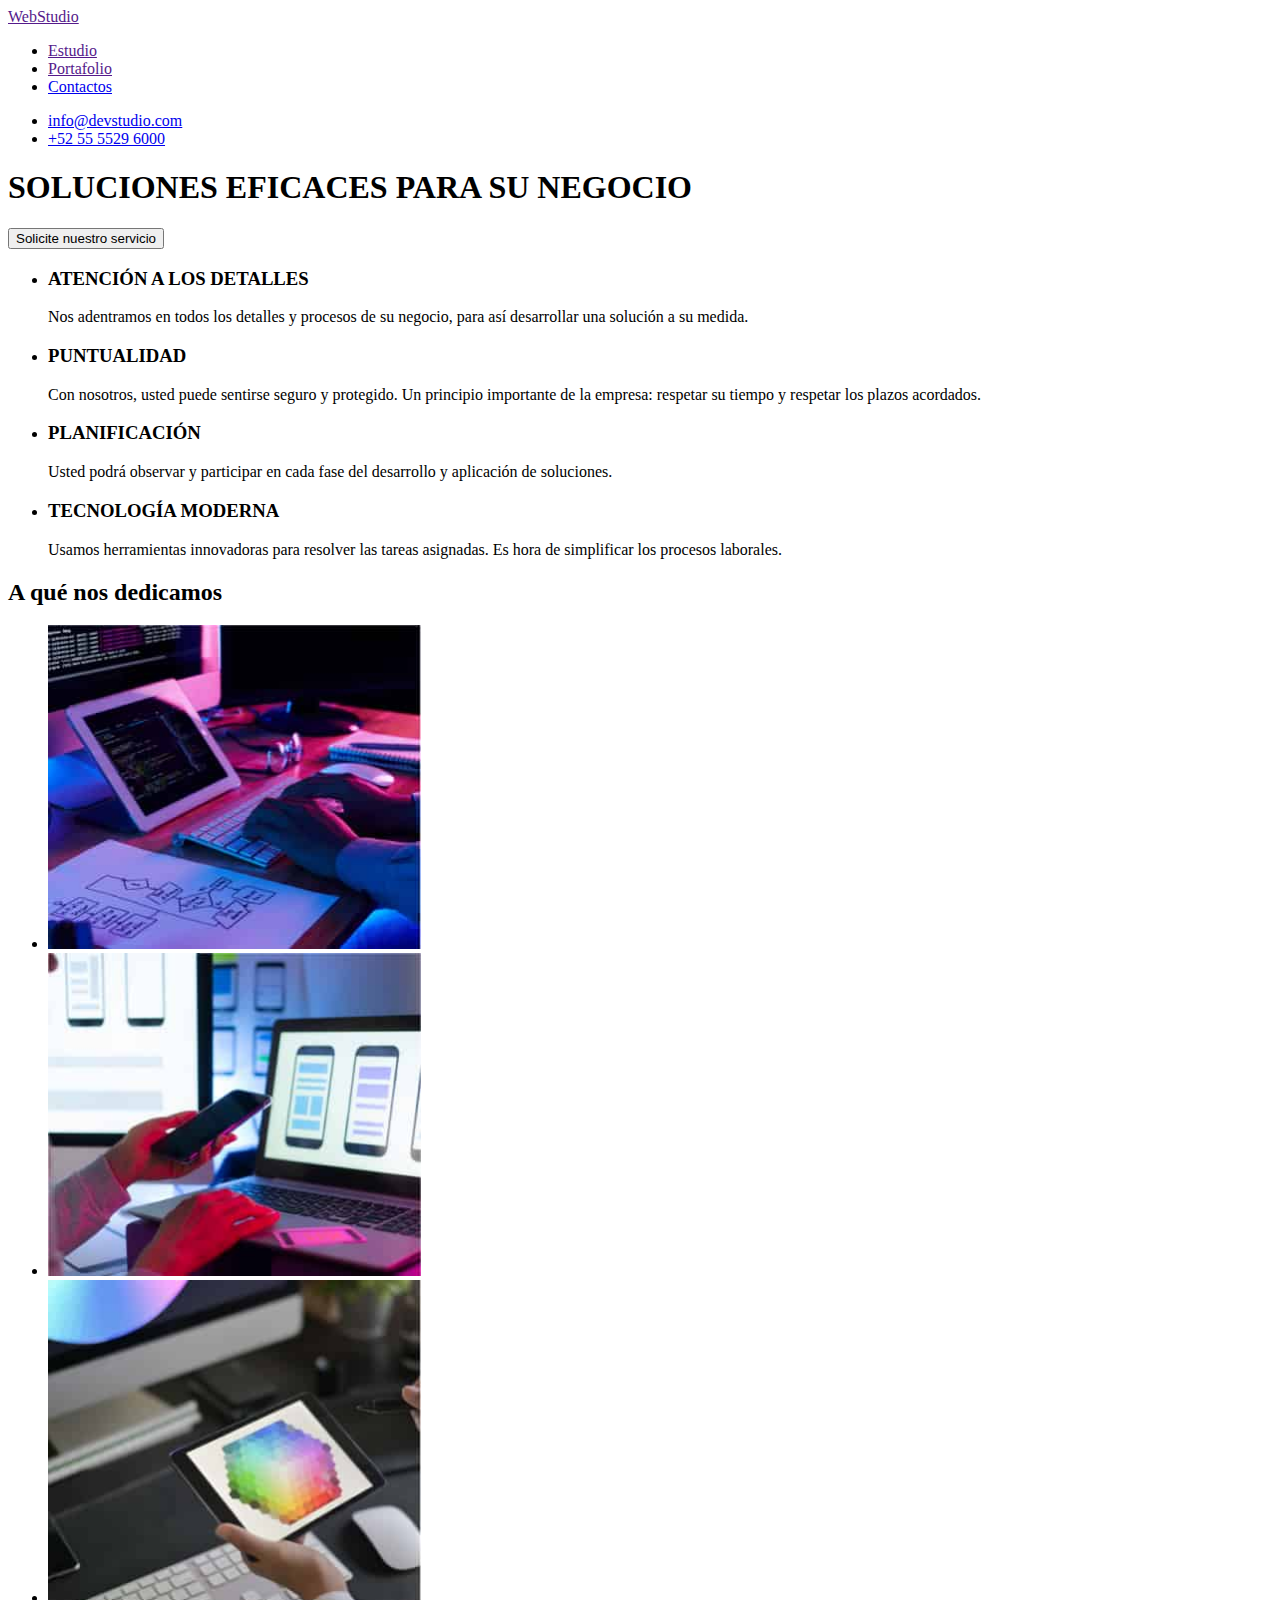
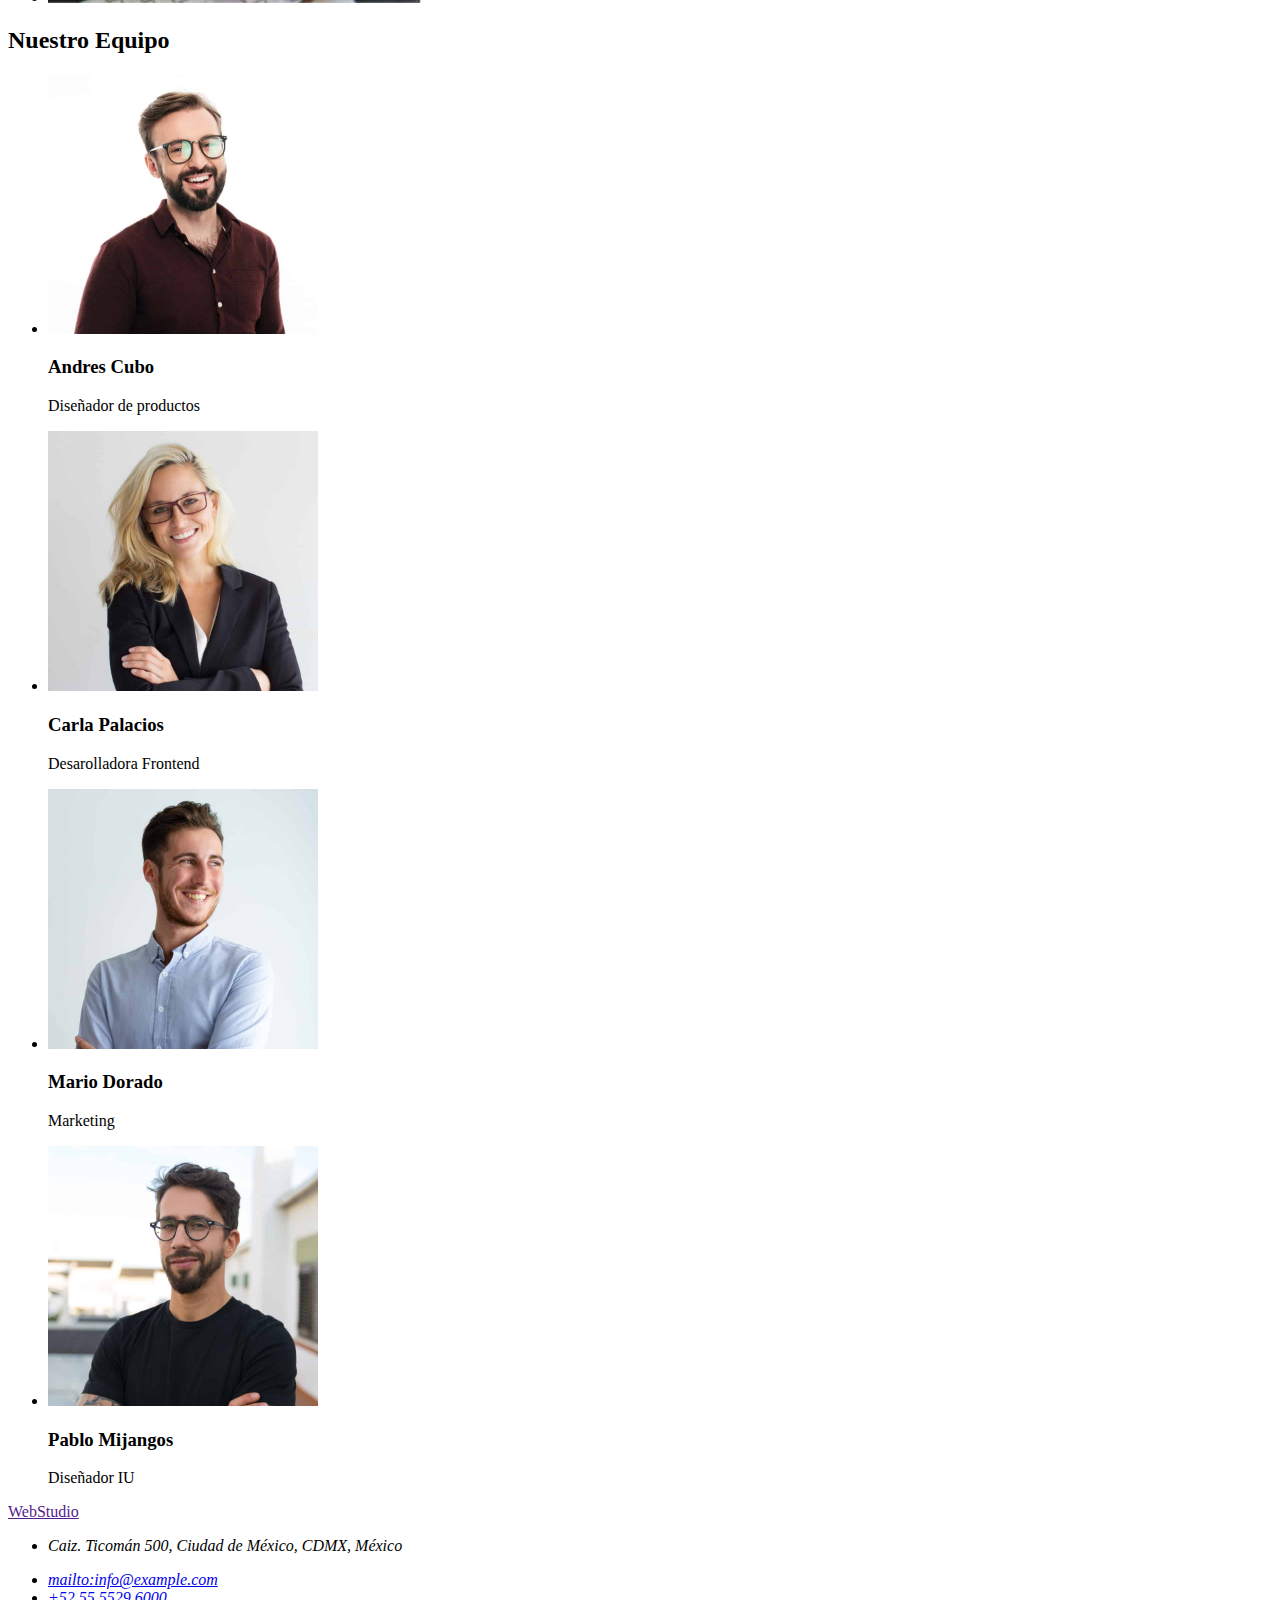
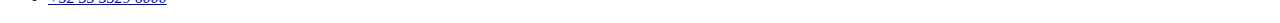
==== portfolio.html @ df979c04 "Carga de imágenes" ====
<!DOCTYPE html>
<html lang="en">
  <head>
    <meta charset="UTF-8" />
    <meta http-equiv="X-UA-Compatible" content="IE=edge" />
    <meta name="viewport" content="width=device-width, initial-scale=1.0" />
    <title>Portafolio</title>
  </head>
  <body>
    <header>
      <a href="">WebStudio</a>
      <nav>
        <ul>
          <li><a href="">Estudio</a></li>
          <li><a href="">Portafolio</a></li>
          <li><a href="#footer">Contactos</a></li>
        </ul>
      </nav>
      <ul>
        <li>
          <a href="mailto:info@devstudio.com">info@devstudio.com</a>
        </li>
        <li><a href="tel:+525555296000">+52 55 5529 6000</a></li>
      </ul>
    </header>
    <main>
      <section>
        <h1>SOLUCIONES EFICACES PARA SU NEGOCIO</h1>
        <button type="button">Solicite nuestro servicio</button>
      </section>
      <section>
        <ul>
          <li>
            <h3>ATENCIÓN A LOS DETALLES</h3>
            <p>
              Nos adentramos en todos los detalles y procesos de su negocio,
              para así desarrollar una solución a su medida.
            </p>
          </li>
          <li>
            <h3>PUNTUALIDAD</h3>
            <p>
              Con nosotros, usted puede sentirse seguro y protegido. Un
              principio importante de la empresa: respetar su tiempo y respetar
              los plazos acordados.
            </p>
          </li>
          <li>
            <h3>PLANIFICACIÓN</h3>
            <p>
              Usted podrá observar y participar en cada fase del desarrollo y
              aplicación de soluciones.
            </p>
          </li>
          <li>
            <h3>TECNOLOGÍA MODERNA</h3>
            <p>
              Usamos herramientas innovadoras para resolver las tareas
              asignadas. Es hora de simplificar los procesos laborales.
            </p>
          </li>
        </ul>
      </section>
      <section>
        <h2>A qué nos dedicamos</h2>
        <ul>
          <li>
            <img
              src="./images/proceso.jpg"
              alt="Estructura de datos y procesos"
              width="373"
            />
          </li>
          <li>
            <img
              src="./images/movil.jpg"
              alt="Aplicaciones Moviles"
              width="373"
            />
          </li>
          <li>
            <img src="./images/diseño.jpg" alt="Diseño UI" width="373" />
          </li>
        </ul>
      </section>
      <section>
        <h2>Nuestro Equipo</h2>
        <ul>
          <li>
            <img
              src="./images/Andres.jpg"
              alt="Foto de Andres Cubo"
              width="270"
            />
            <h3>Andres Cubo</h3>
            <p>Diseñador de productos</p>
          </li>
          <li>
            <img
              src="./images/Carla.jpg"
              alt="Foto de Carla Palacios"
              width="270"
            />
            <h3>Carla Palacios</h3>
            <p>Desarolladora Frontend</p>
          </li>
          <li>
            <img
              src="./images/Mario.jpg"
              alt="Foto de Mario Dorado"
              width="270"
            />
            <h3>Mario Dorado</h3>
            <p>Marketing</p>
          </li>
          <li>
            <img
              src="./images/Pablo.jpg"
              alt="Foto de Pablo Mijangos"
              width="270"
            />
            <h3>Pablo Mijangos</h3>
            <p>Diseñador IU</p>
          </li>
        </ul>
      </section>
    </main>
    <footer>
      <a href="">WebStudio</a>
      <address>
        <ul>
          <li><p>Caiz. Ticomán 500, Ciudad de México, CDMX, México</p></li>
          <li>
            <a href="mailto:info@example.com">mailto:info@example.com</a>
          </li>
          <li><a href="tel:+525555296000">+52 55 5529 6000</a></li>
        </ul>
      </address>
    </footer>
  </body>
</html>
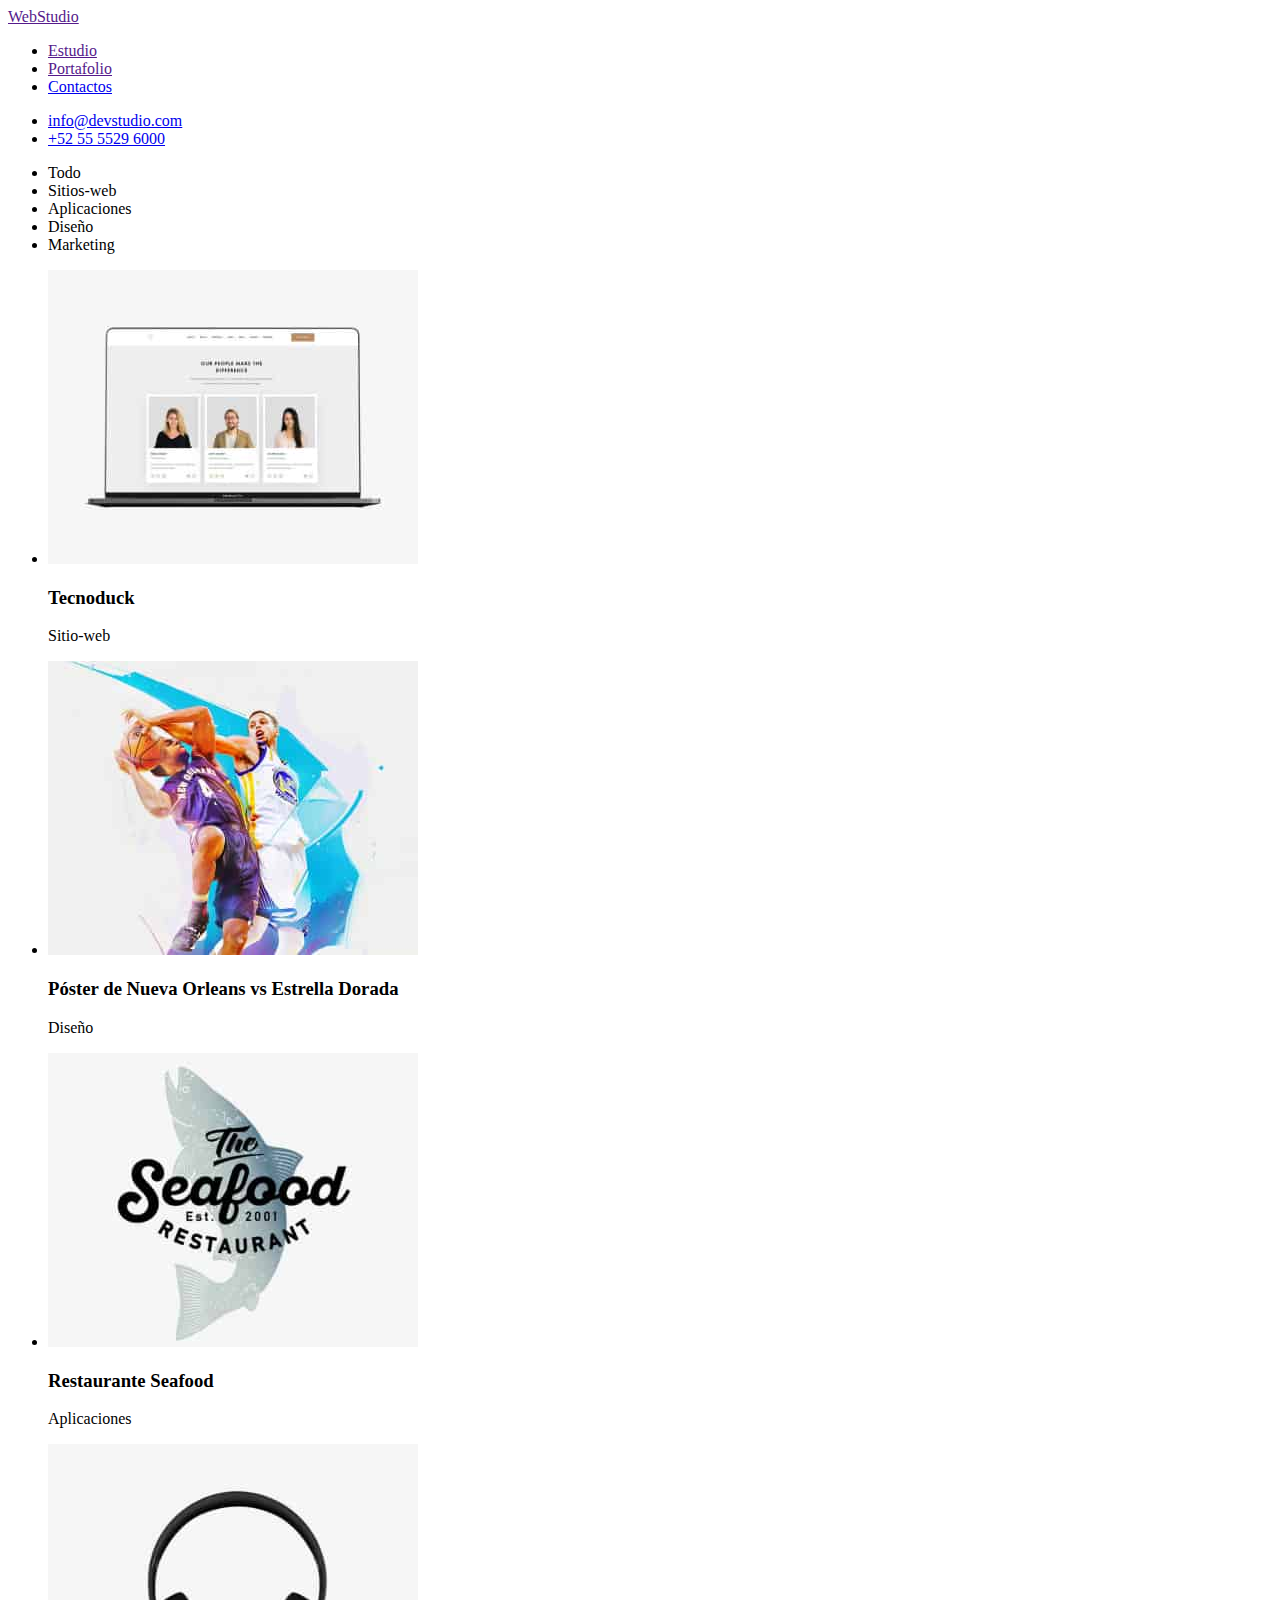
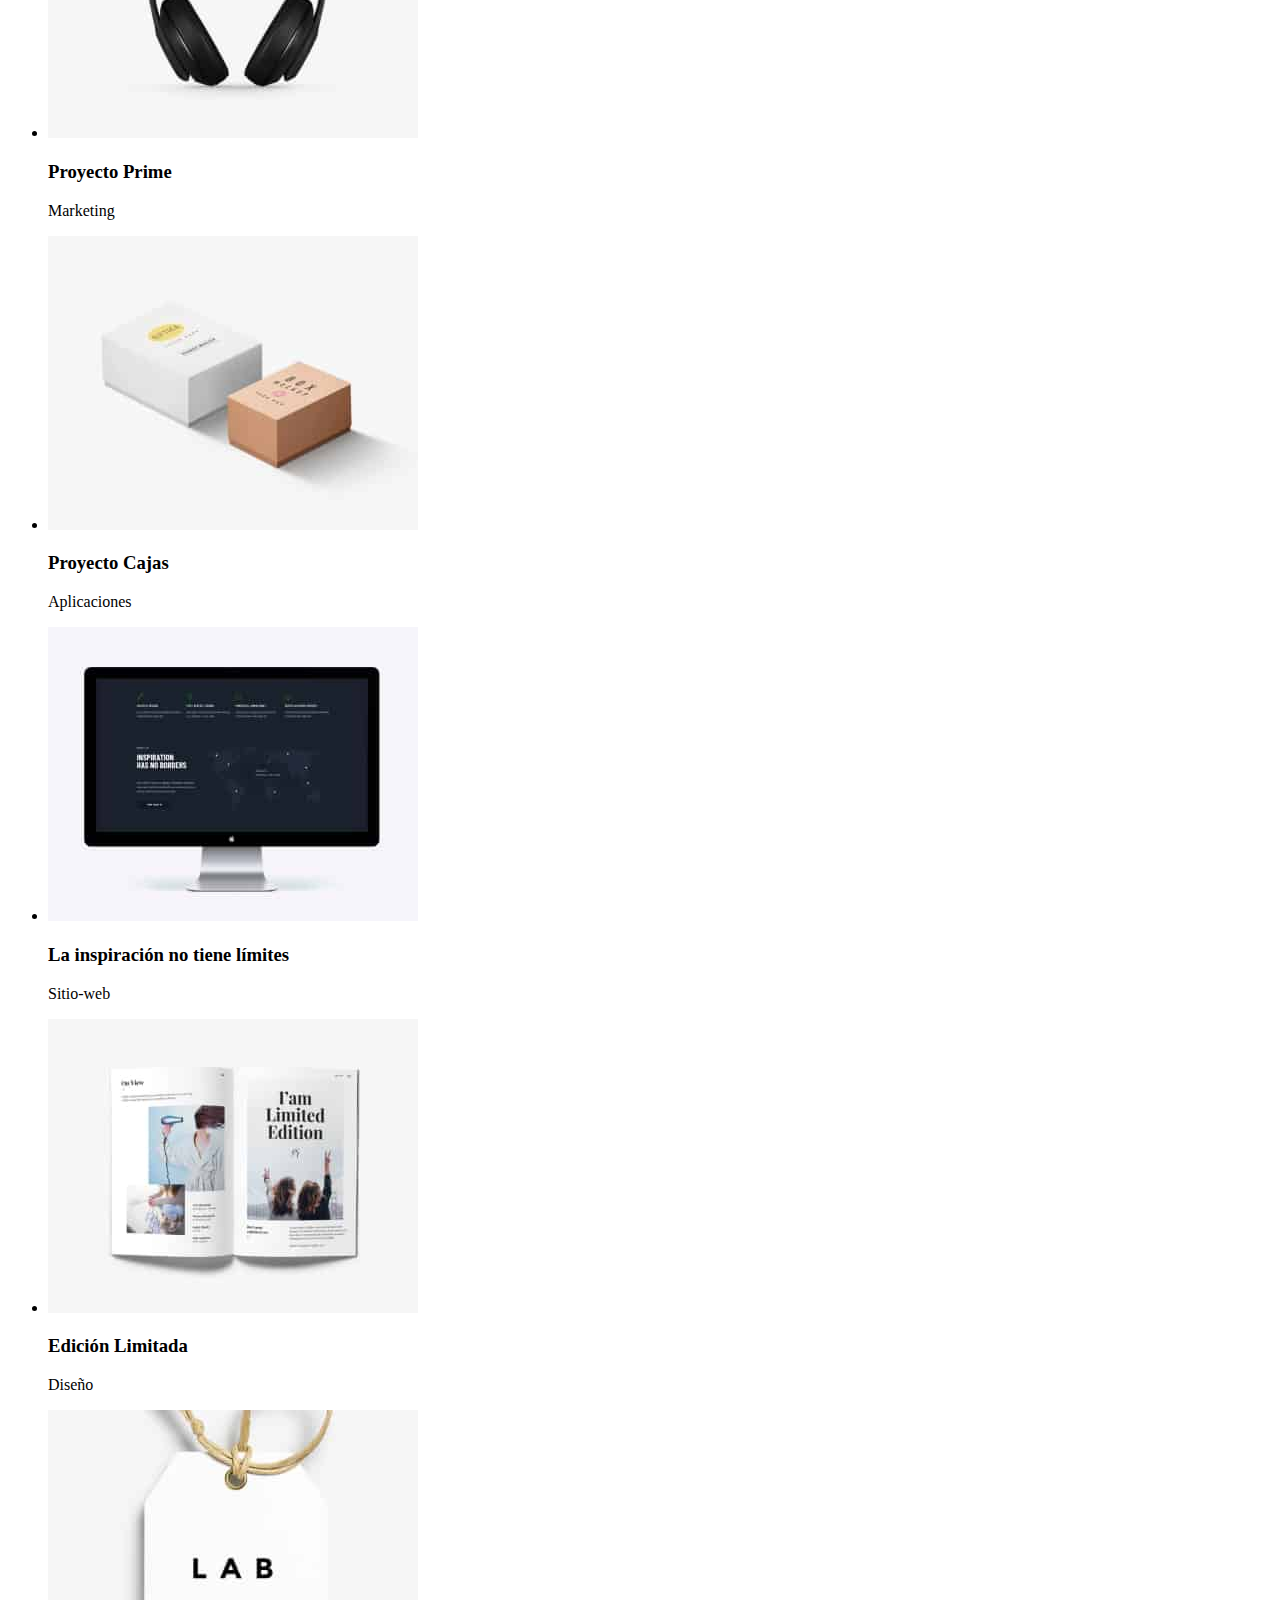
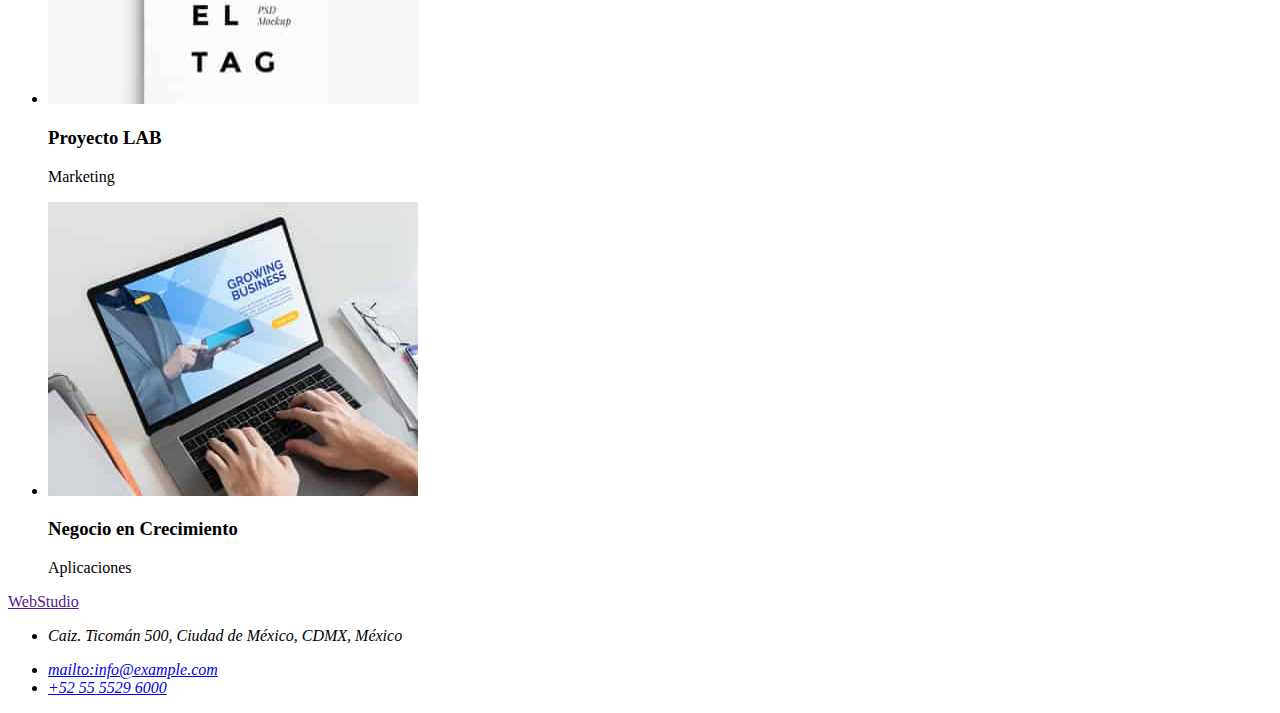
==== commit 8c27773b: "Creación De Portfolio" ====
--- a/portfolio.html
+++ b/portfolio.html
@@ -25,102 +25,68 @@
     </header>
     <main>
       <section>
-        <h1>SOLUCIONES EFICACES PARA SU NEGOCIO</h1>
-        <button type="button">Solicite nuestro servicio</button>
+        <ul>
+          <li>Todo</li>
+          <li>Sitios-web</li>
+          <li>Aplicaciones</li>
+          <li>Diseño</li>
+          <li>Marketing</li>
+        </ul>
       </section>
       <section>
         <ul>
           <li>
-            <h3>ATENCIÓN A LOS DETALLES</h3>
-            <p>
-              Nos adentramos en todos los detalles y procesos de su negocio,
-              para así desarrollar una solución a su medida.
-            </p>
+            <img
+              src="./images/tecnoduck.jpg"
+              alt="Pagina Web de ejemplo"
+              width="370"
+            />
+            <h3>Tecnoduck</h3>
+            <p>Sitio-web</p>
           </li>
           <li>
-            <h3>PUNTUALIDAD</h3>
-            <p>
-              Con nosotros, usted puede sentirse seguro y protegido. Un
-              principio importante de la empresa: respetar su tiempo y respetar
-              los plazos acordados.
-            </p>
+            <img src="./images/poster.jpg" alt="Poster del juego" width="370" />
+            <h3>Póster de Nueva Orleans vs Estrella Dorada</h3>
+            <p>Diseño</p>
           </li>
           <li>
-            <h3>PLANIFICACIÓN</h3>
-            <p>
-              Usted podrá observar y participar en cada fase del desarrollo y
-              aplicación de soluciones.
-            </p>
+            <img src="./images/seafood.jpg" alt="logo de seafood" width="370" />
+            <h3>Restaurante Seafood</h3>
+            <p>Aplicaciones</p>
           </li>
           <li>
-            <h3>TECNOLOGÍA MODERNA</h3>
-            <p>
-              Usamos herramientas innovadoras para resolver las tareas
-              asignadas. Es hora de simplificar los procesos laborales.
-            </p>
+            <img src="./images/season.jpg" alt="Audifonos" width="370" />
+            <h3>Proyecto Prime</h3>
+            <p>Marketing</p>
           </li>
-        </ul>
-      </section>
-      <section>
-        <h2>A qué nos dedicamos</h2>
-        <ul>
           <li>
-            <img
-              src="./images/proceso.jpg"
-              alt="Estructura de datos y procesos"
-              width="373"
-            />
+            <img src="./images/box.jpg" alt="cajas" width="370" />
+            <h3>Proyecto Cajas</h3>
+            <p>Aplicaciones</p>
           </li>
           <li>
             <img
-              src="./images/movil.jpg"
-              alt="Aplicaciones Moviles"
-              width="373"
+              src="./images/inspiration.jpg"
+              alt="fondo de pantalla"
+              width="370"
             />
+            <h3>La inspiración no tiene límites</h3>
+            <p>Sitio-web</p>
           </li>
           <li>
-            <img src="./images/diseño.jpg" alt="Diseño UI" width="373" />
-          </li>
-        </ul>
-      </section>
-      <section>
-        <h2>Nuestro Equipo</h2>
-        <ul>
-          <li>
-            <img
-              src="./images/Andres.jpg"
-              alt="Foto de Andres Cubo"
-              width="270"
-            />
-            <h3>Andres Cubo</h3>
-            <p>Diseñador de productos</p>
+            <img src="./images/edition.jpg" alt="Revista" width="370" />
+            <h3>Edición Limitada</h3>
+            <p>Diseño</p>
           </li>
           <li>
-            <img
-              src="./images/Carla.jpg"
-              alt="Foto de Carla Palacios"
-              width="270"
-            />
-            <h3>Carla Palacios</h3>
-            <p>Desarolladora Frontend</p>
-          </li>
-          <li>
-            <img
-              src="./images/Mario.jpg"
-              alt="Foto de Mario Dorado"
-              width="270"
-            />
-            <h3>Mario Dorado</h3>
+            <img src="./images/proyect.jpg" alt="Etiqueta" width="370" />
+            <h3>Proyecto LAB</h3>
             <p>Marketing</p>
           </li>
           <li>
-            <img
-              src="./images/Pablo.jpg"
-              alt="Foto de Pablo Mijangos"
-              width="270"
-            />
-            <h3>Pablo Mijangos</h3>
-            <p>Diseñador IU</p>
+            <img src="./images/growing.jpg" alt="Presentación" width="370" />
+            <h3>Negocio en Crecimiento</h3>
+            <p>Aplicaciones</p>
           </li>
         </ul>
       </section>
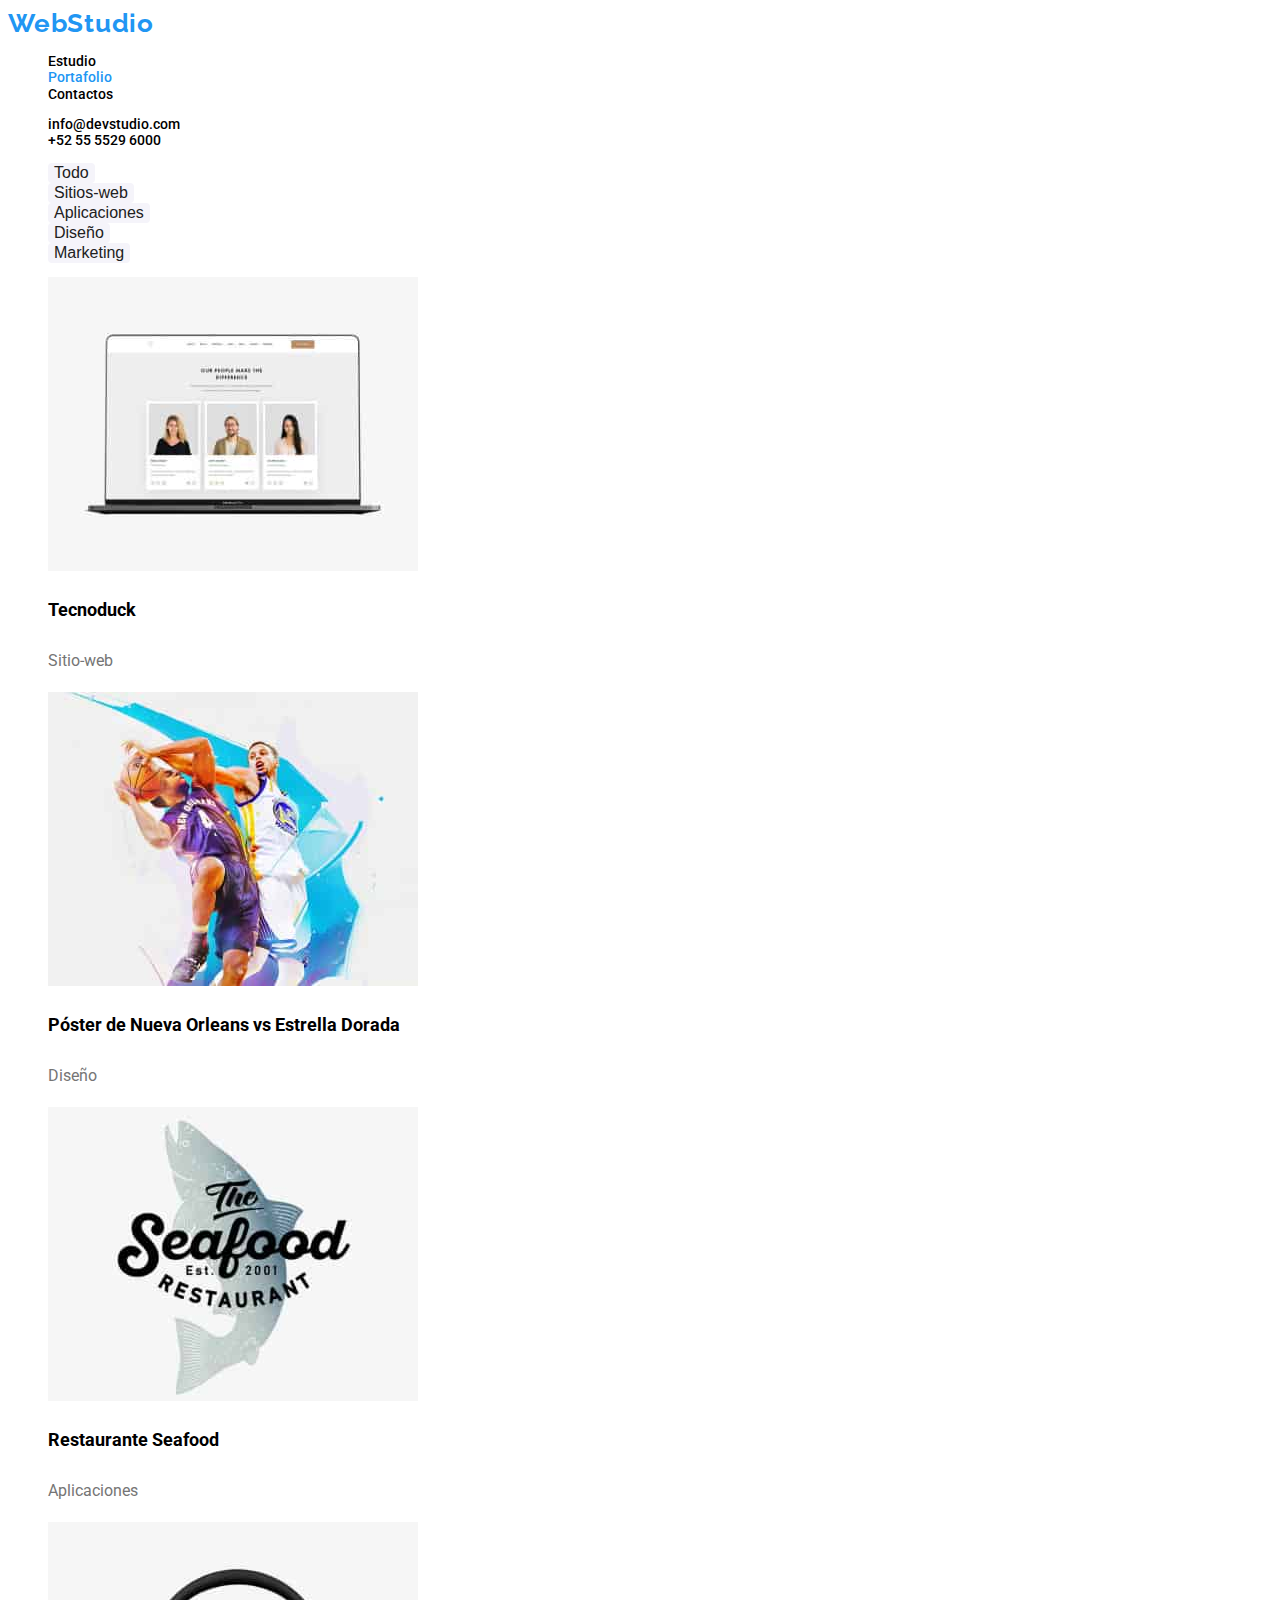
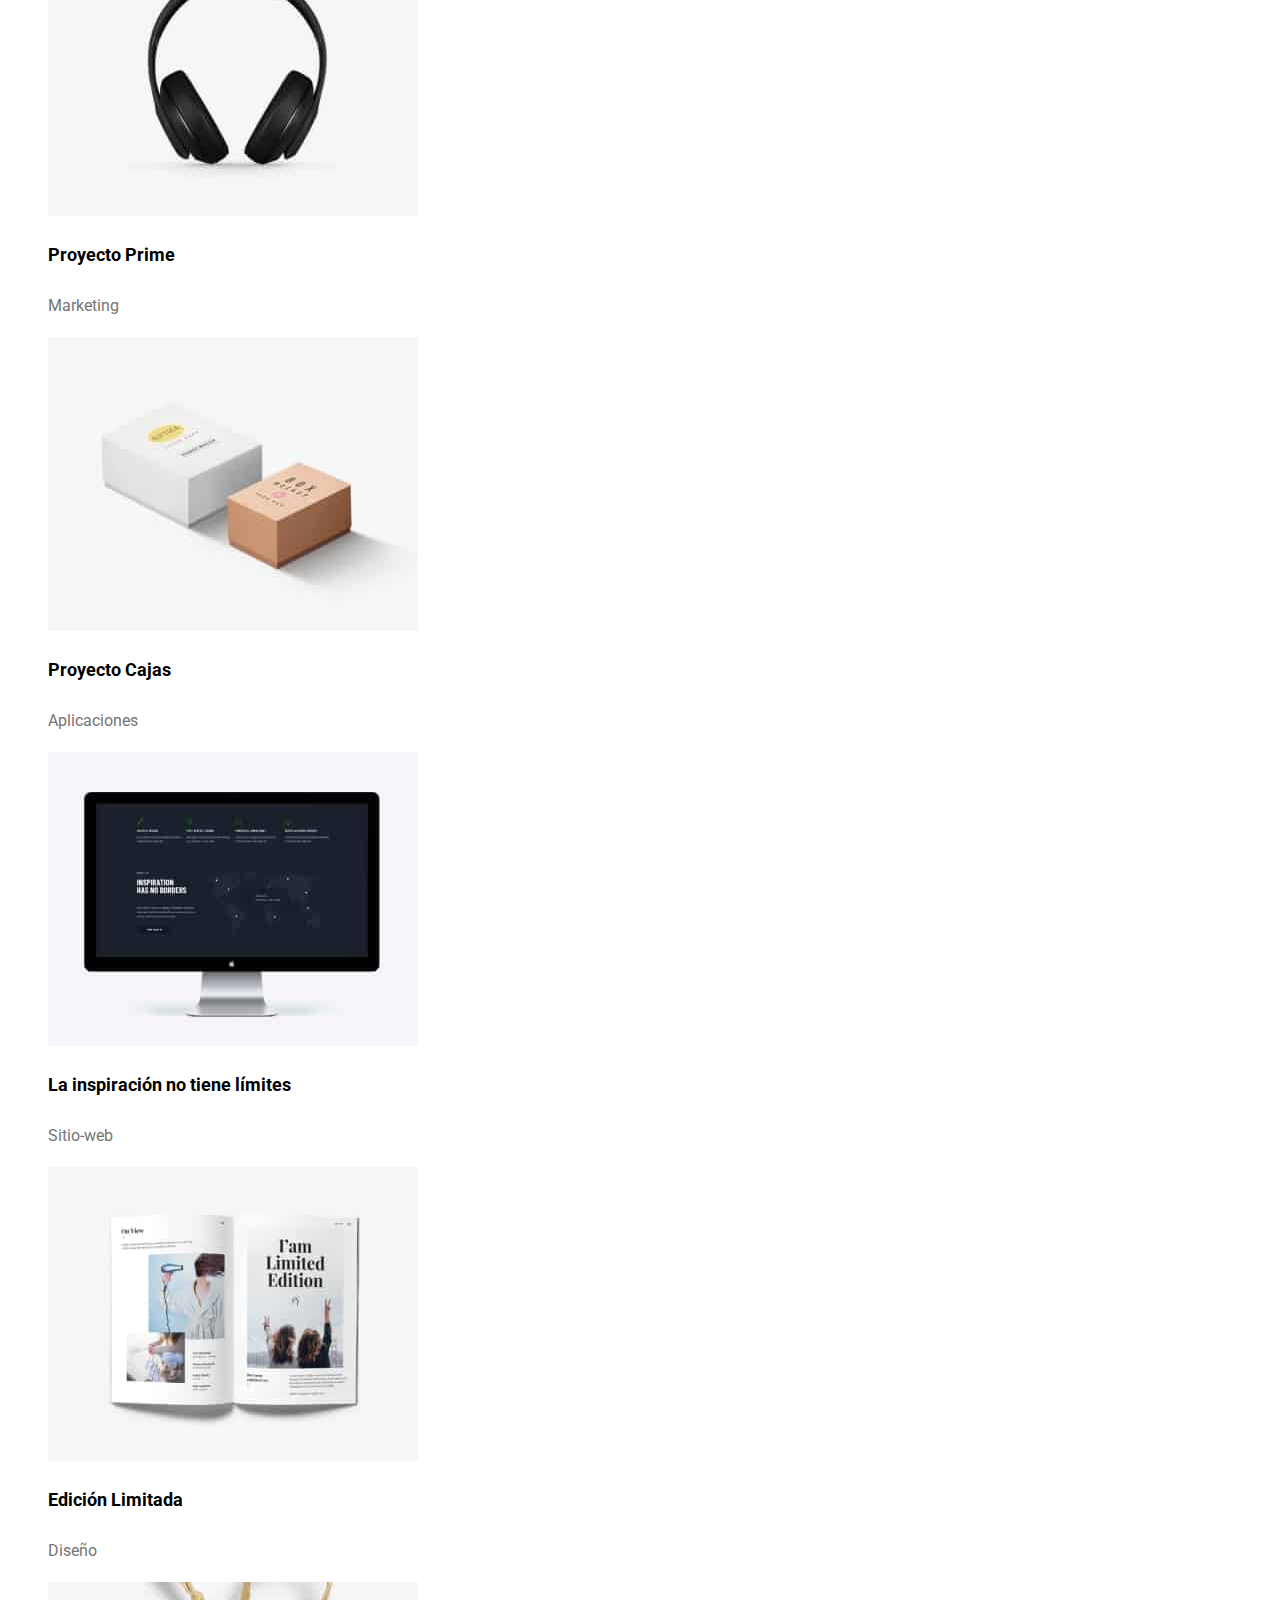
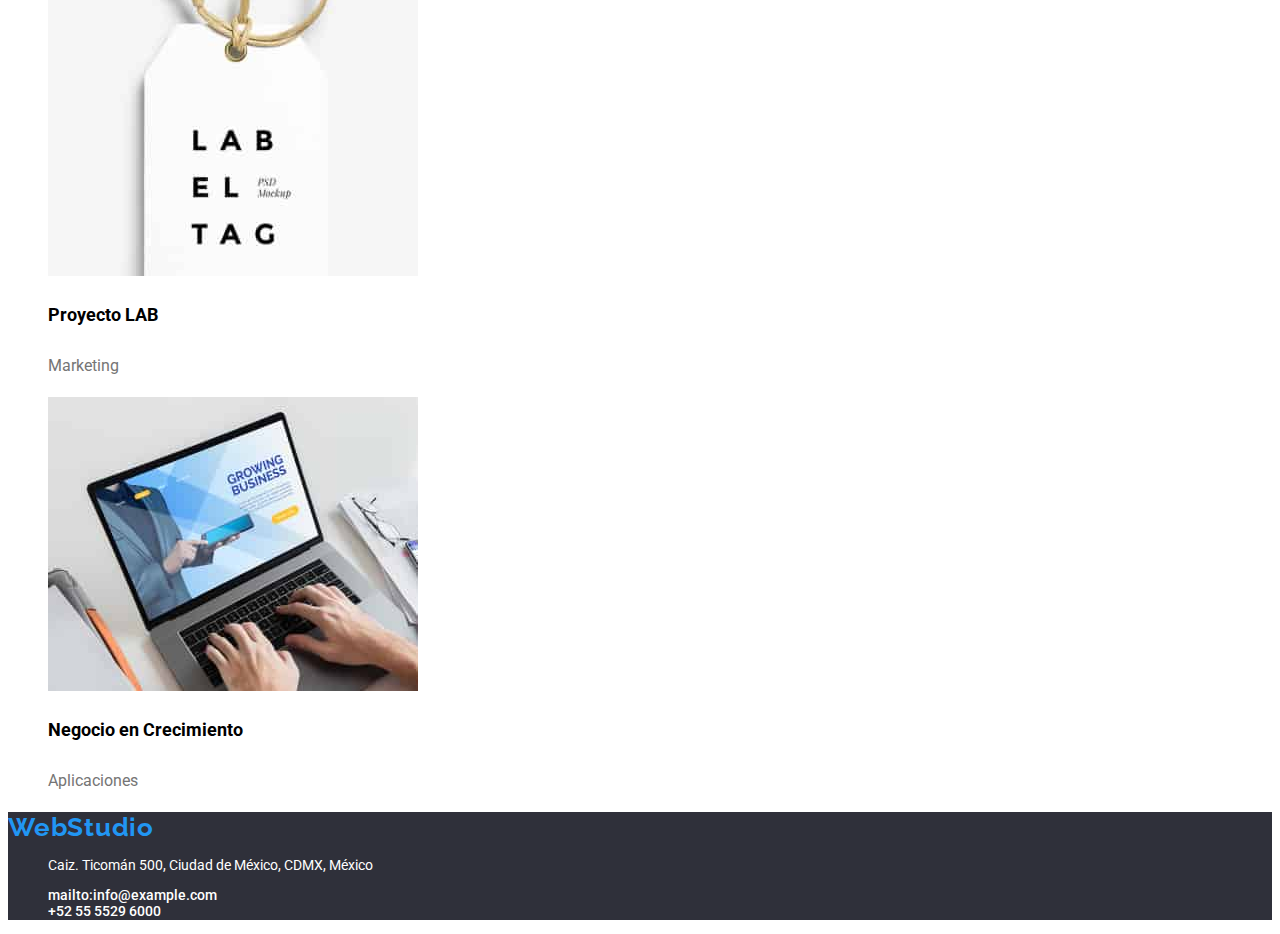
==== commit c3d9d035: "creación de estilos" ====
--- a/portfolio.html
+++ b/portfolio.html
@@ -5,64 +5,73 @@
     <meta http-equiv="X-UA-Compatible" content="IE=edge" />
     <meta name="viewport" content="width=device-width, initial-scale=1.0" />
     <title>Portafolio</title>
+    <link rel="stylesheet" href="./css/styles.css" />
+    <link rel="preconnect" href="https://fonts.googleapis.com" />
+    <link rel="preconnect" href="https://fonts.gstatic.com" crossorigin />
+    <link rel="preconnect" href="https://fonts.googleapis.com" />
+    <link rel="preconnect" href="https://fonts.gstatic.com" crossorigin />
+    <link
+      href="https://fonts.googleapis.com/css2?family=Raleway:wght@700&family=Roboto:wght@400;500;700;900&display=swap"
+      rel="stylesheet"
+    />
   </head>
   <body>
     <header>
-      <a href="">WebStudio</a>
+      <a href="" class="webstudio">WebStudio</a>
       <nav>
-        <ul>
-          <li><a href="">Estudio</a></li>
-          <li><a href="">Portafolio</a></li>
-          <li><a href="#footer">Contactos</a></li>
-        </ul>
+        <ul class="list-style">
+          <li><a class="link " href="index.html">Estudio</a></li>
+          <li><a class="link active-page" href="./portfolio.html">Portafolio</a></li>
+          <li><a class="link " href="#footer">Contactos</a></li>
+        </ul class="list-style">
       </nav>
-      <ul>
+      <ul class="list-style">
         <li>
-          <a href="mailto:info@devstudio.com">info@devstudio.com</a>
+          <a class="link" href="mailto:info@devstudio.com">info@devstudio.com</a>
         </li>
-        <li><a href="tel:+525555296000">+52 55 5529 6000</a></li>
-      </ul>
+        <li><a class="link" href="tel:+525555296000">+52 55 5529 6000</a></li>
+      </ul class="list-style">
     </header>
     <main>
       <section>
-        <ul>
-          <li>Todo</li>
-          <li>Sitios-web</li>
-          <li>Aplicaciones</li>
-          <li>Diseño</li>
-          <li>Marketing</li>
-        </ul>
+        <ul class="list-style">
+          <li><button type="button" class="buttons-portfolio">Todo</button></li>
+          <li><button type="button" class="buttons-portfolio">Sitios-web</button></li>
+          <li><button type="button" class="buttons-portfolio">Aplicaciones</button></li>
+          <li><button type="button" class="buttons-portfolio">Diseño</button></li>
+          <li><button type="button" class="buttons-portfolio">Marketing</button></li>
+        </ul class="list-style">
       </section>
       <section>
-        <ul>
+        <ul class="list-style">
           <li>
             <img
               src="./images/tecnoduck.jpg"
               alt="Pagina Web de ejemplo"
               width="370"
             />
-            <h3>Tecnoduck</h3>
-            <p>Sitio-web</p>
+            <h3 class="subtitles-proyects">Tecnoduck</h3>
+            <p class="type-proyect">Sitio-web</p>
           </li>
           <li>
             <img src="./images/poster.jpg" alt="Poster del juego" width="370" />
-            <h3>Póster de Nueva Orleans vs Estrella Dorada</h3>
-            <p>Diseño</p>
+            <h3 class="subtitles-proyects">Póster de Nueva Orleans vs Estrella Dorada</h3>
+            <p class="type-proyect">Diseño</p>
           </li>
           <li>
             <img src="./images/seafood.jpg" alt="logo de seafood" width="370" />
-            <h3>Restaurante Seafood</h3>
-            <p>Aplicaciones</p>
+            <h3 class="subtitles-proyects">Restaurante Seafood</h3>
+            <p class="type-proyect">Aplicaciones</p>
           </li>
           <li>
             <img src="./images/season.jpg" alt="Audifonos" width="370" />
-            <h3>Proyecto Prime</h3>
-            <p>Marketing</p>
+            <h3 class="subtitles-proyects">Proyecto Prime</h3>
+            <p class="type-proyect">Marketing</p>
           </li>
           <li>
             <img src="./images/box.jpg" alt="cajas" width="370" />
-            <h3>Proyecto Cajas</h3>
-            <p>Aplicaciones</p>
+            <h3 class="subtitles-proyects">Proyecto Cajas</h3>
+            <p class="type-proyect">Aplicaciones</p>
           </li>
           <li>
             <img
@@ -70,37 +79,41 @@
               alt="fondo de pantalla"
               width="370"
             />
-            <h3>La inspiración no tiene límites</h3>
-            <p>Sitio-web</p>
+            <h3 class="subtitles-proyects">La inspiración no tiene límites</h3>
+            <p class="type-proyect">Sitio-web</p>
           </li>
           <li>
             <img src="./images/edition.jpg" alt="Revista" width="370" />
-            <h3>Edición Limitada</h3>
-            <p>Diseño</p>
+            <h3 class="subtitles-proyects">Edición Limitada</h3>
+            <p class="type-proyect">Diseño</p>
           </li>
           <li>
             <img src="./images/proyect.jpg" alt="Etiqueta" width="370" />
-            <h3>Proyecto LAB</h3>
-            <p>Marketing</p>
+            <h3 class="subtitles-proyects">Proyecto LAB</h3>
+            <p class="type-proyect">Marketing</p>
           </li>
           <li>
             <img src="./images/growing.jpg" alt="Presentación" width="370" />
-            <h3>Negocio en Crecimiento</h3>
-            <p>Aplicaciones</p>
+            <h3 class="subtitles-proyects">Negocio en Crecimiento</h3>
+            <p class="type-proyect">Aplicaciones</p>
           </li>
-        </ul>
+        </ul class="list-style">
       </section>
     </main>
-    <footer>
-      <a href="">WebStudio</a>
-      <address>
-        <ul>
+      <footer class="principal-color textcolor-secundary">
+      <a href="" class="webstudio">WebStudio</a>
+      <address class="adress">
+        <ul class="list-style">
           <li><p>Caiz. Ticomán 500, Ciudad de México, CDMX, México</p></li>
           <li>
-            <a href="mailto:info@example.com">mailto:info@example.com</a>
+            <a href="mailto:info@example.com" class="link-footer">mailto:info@example.com</a
+            >
           </li>
-          <li><a href="tel:+525555296000">+52 55 5529 6000</a></li>
-        </ul>
+          <li>
+            <a href="tel:+525555296000" class="link-footer">+52 55 5529 6000</a
+            >
+          </li>
+        </ul class="list-style">
       </address>
     </footer>
   </body>
--- a/css/styles.css
+++ b/css/styles.css
@@ -0,0 +1,141 @@
+:root {
+  --brand-color: #2f303a;
+  --color-selected: #2196f3;
+  --secundary-color: white;
+}
+
+body {
+  font-family: roboto, sans-serif;
+  color: #757575;
+  font-size: 14px;
+}
+
+.principal-color {
+  background-color: var(--brand-color);
+}
+
+.principal-title {
+  color: var(--secundary-color);
+  font-size: 44px;
+  line-height: 1.36em;
+  letter-spacing: 0.06em;
+  width: 696px;
+  height: 120px;
+  text-align: center;
+  letter-spacing: 0.06em;
+}
+
+.webstudio {
+  font-family: 'Raleway';
+  font-style: normal;
+  font-weight: 700;
+  font-size: 26px;
+  line-height: 1.19em;
+  letter-spacing: 0.03em;
+  color: var(--color-selected);
+  text-decoration: none;
+}
+
+.list-style {
+  list-style-type: none;
+}
+
+.link {
+  font-weight: 500;
+  text-decoration: none;
+  line-height: 1.17em;
+  color: black;
+}
+
+.link:hover,
+.link:focus,
+.link:active,
+.active-page {
+  color: var(--color-selected);
+}
+.principal {
+  height: 600px;
+}
+
+.principal-button {
+  width: 261px;
+  height: 50px;
+  margin-left: 40%;
+  margin-top: 0px;
+  font-weight: 700;
+  font-size: 16px;
+  line-height: 1.875em;
+  background-color: var(--color-selected);
+  color: var(--secundary-color);
+  border-radius: 4px;
+  border: none;
+}
+.subtitle-sections {
+  color: black;
+  font-size: 36px;
+  line-height: 1.17;
+  font-weight: 700;
+}
+.subtitle-products {
+  color: black;
+  line-height: 1.17;
+  font-weight: 700;
+}
+.section-team {
+  background-color: #f5f4fa;
+  margin: 0;
+}
+.subtitle-team {
+  color: black;
+  font-size: 16px;
+  line-height: 1.1875;
+  font-weight: 500;
+}
+.position {
+  font-size: 16px;
+  line-height: 1.1875;
+  font-weight: 400;
+}
+
+.link-footer {
+  font-weight: 500;
+  text-decoration: none;
+  line-height: 1.17em;
+  color: white;
+  font-style: normal;
+}
+.link-footer:hover,
+.link-footer:focus,
+.link-footer:active {
+  color: var(--color-selected);
+}
+.adress {
+  color: white;
+  font-style: normal;
+}
+.buttons-portfolio {
+  background-color: #f5f4fa;
+  color: #212121;
+  font-size: 16px;
+  line-height: 1, 625em;
+  border-radius: 4px;
+  border: none;
+  cursor: pointer;
+}
+.buttons-portfolio:hover,
+.buttons-portfolio:focus,
+.buttons-portfolio:active {
+  color: var(--secundary-color);
+  background-color: var(--color-selected);
+}
+.subtitles-proyects {
+  color: black;
+  font-size: 18px;
+  line-height: 2em;
+  font-weight: 700;
+}
+.type-proyect {
+  font-size: 16px;
+  line-height: 1.875;
+  font-weight: 400;
+}
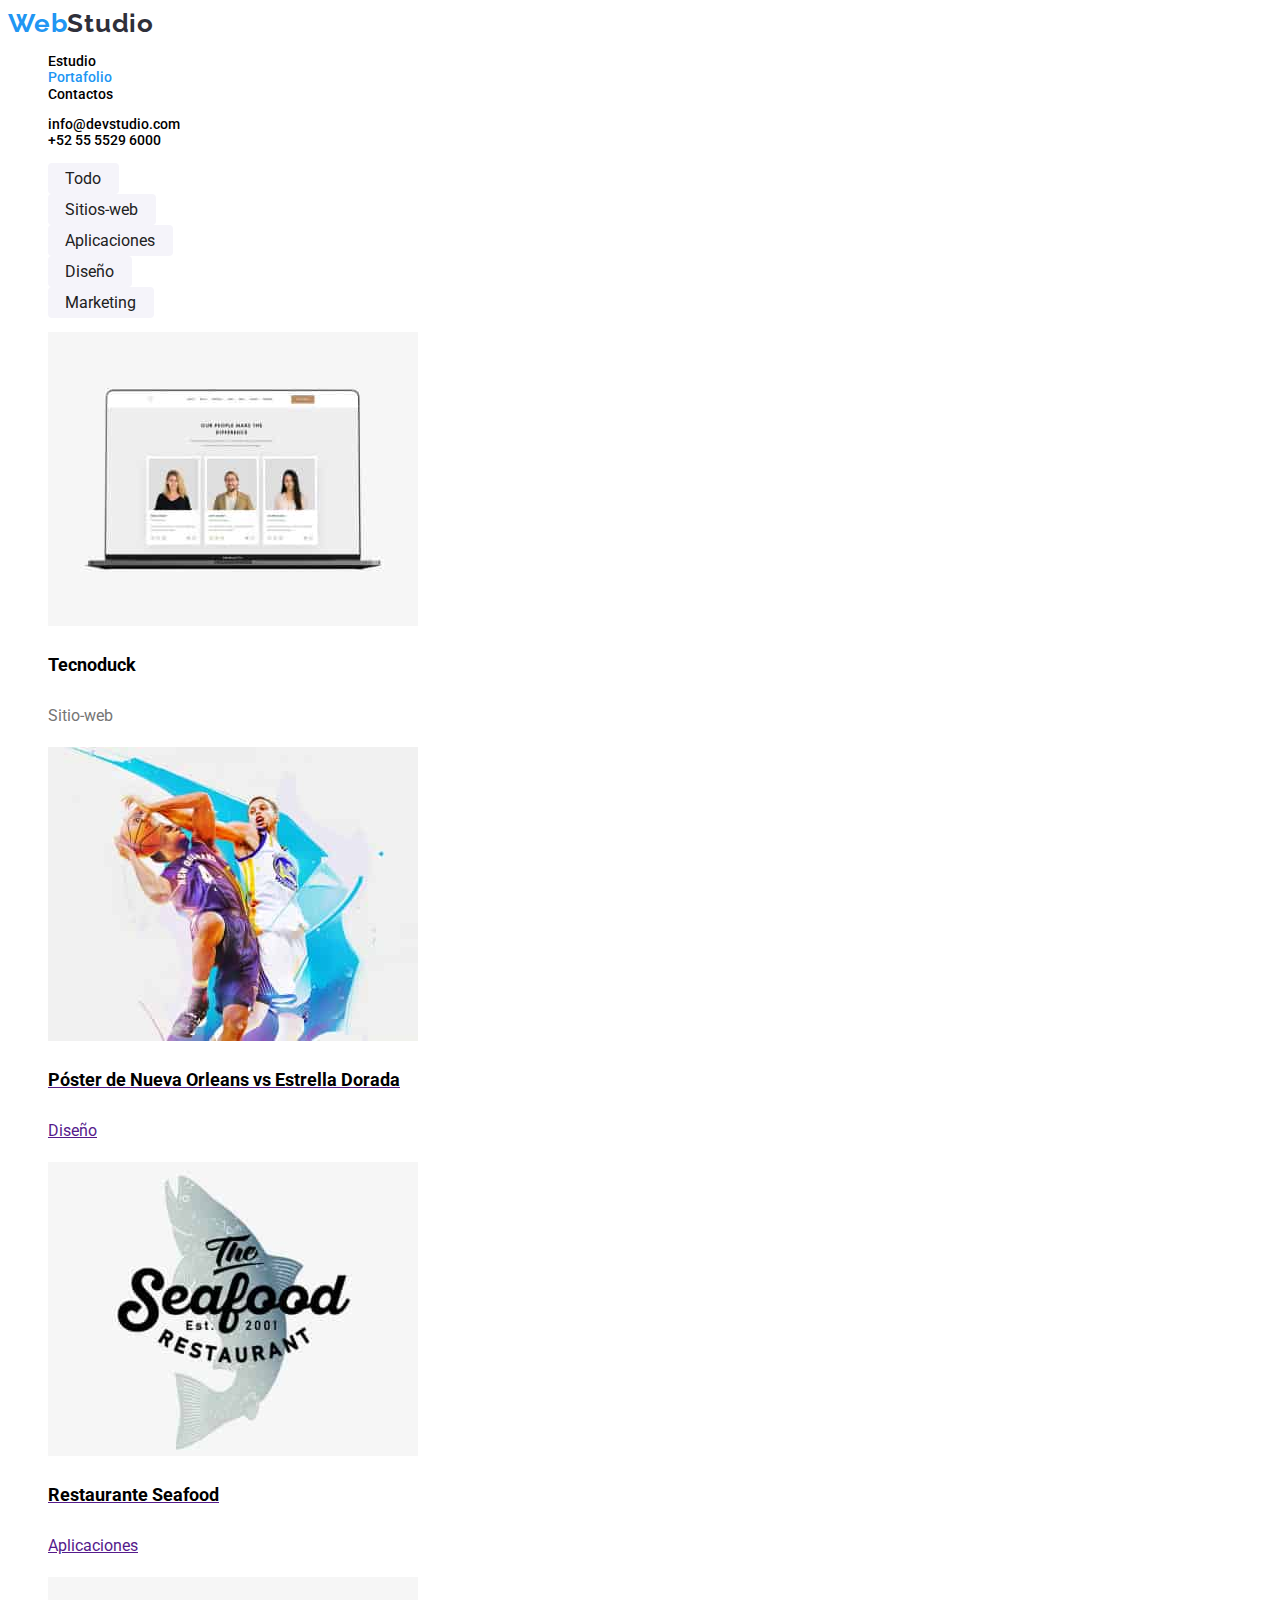
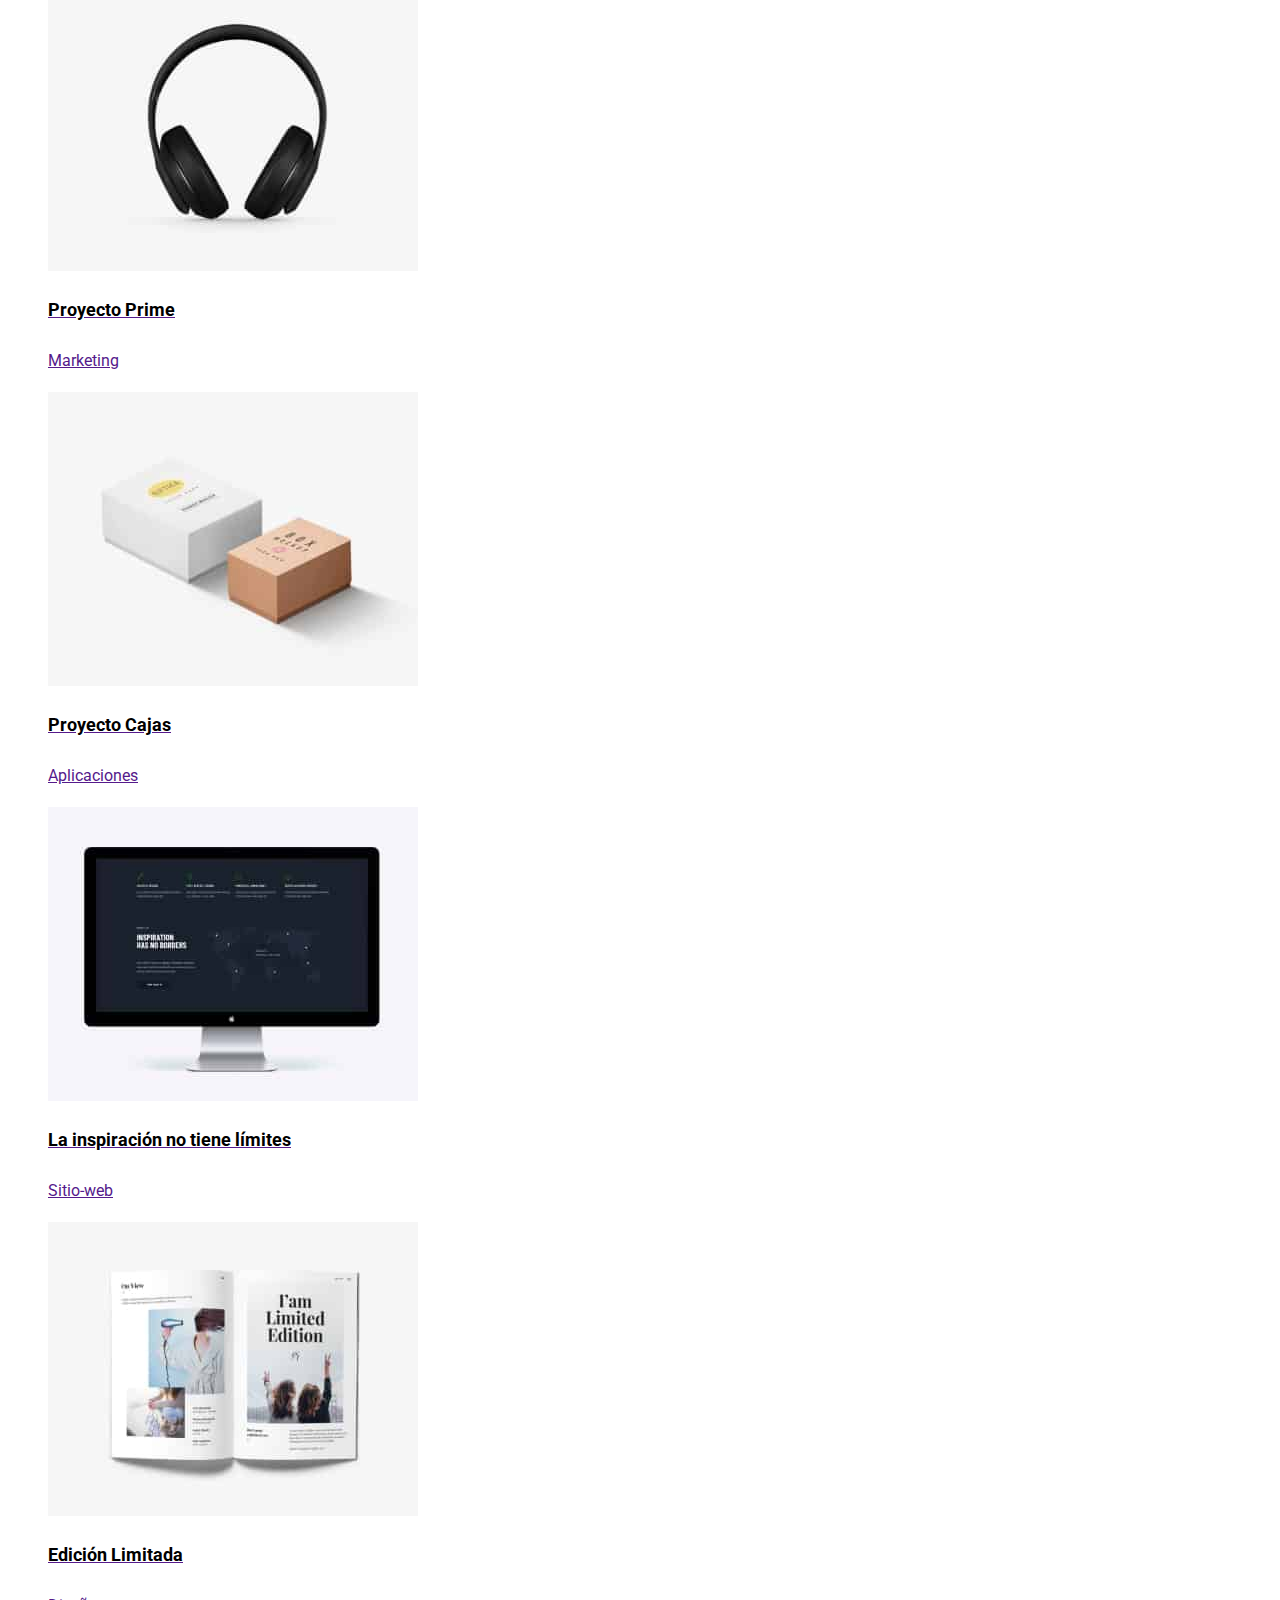
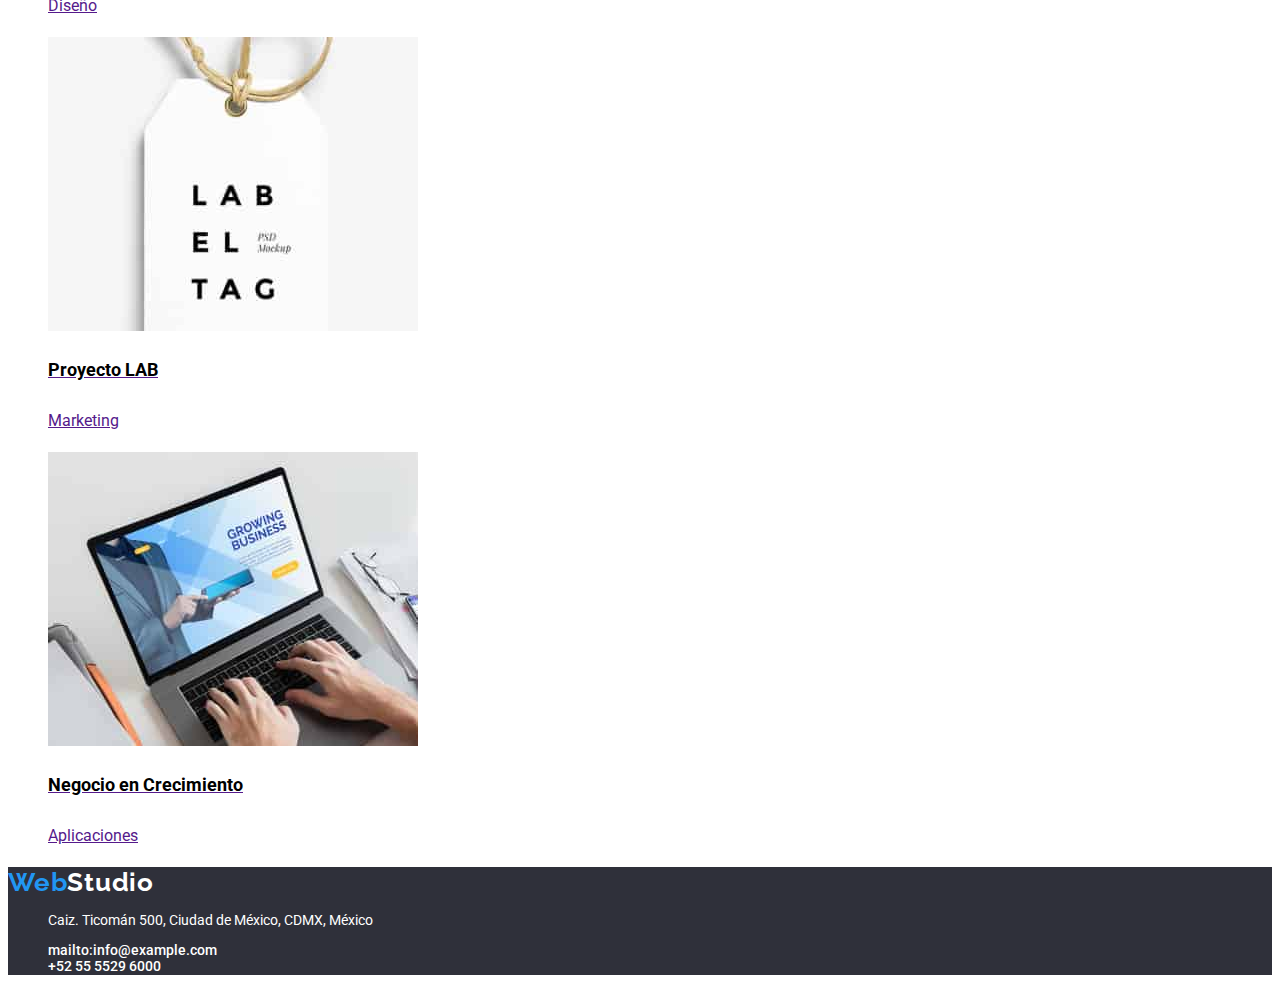
==== commit b446a3f0: "Corrección de observaciones" ====
--- a/portfolio.html
+++ b/portfolio.html
@@ -17,7 +17,7 @@
   </head>
   <body>
     <header>
-      <a href="" class="webstudio">WebStudio</a>
+      <a href="" class="webstudio">Web<span class="studio-header">Studio</span></a>
       <nav>
         <ul class="list-style">
           <li><a class="link " href="index.html">Estudio</a></li>
@@ -41,8 +41,6 @@
           <li><button type="button" class="buttons-portfolio">Diseño</button></li>
           <li><button type="button" class="buttons-portfolio">Marketing</button></li>
         </ul class="list-style">
-      </section>
-      <section>
         <ul class="list-style">
           <li>
             <img
@@ -54,26 +52,35 @@
             <p class="type-proyect">Sitio-web</p>
           </li>
           <li>
+            <a href="">
             <img src="./images/poster.jpg" alt="Poster del juego" width="370" />
             <h3 class="subtitles-proyects">Póster de Nueva Orleans vs Estrella Dorada</h3>
             <p class="type-proyect">Diseño</p>
+            </a>
           </li>
           <li>
+            <a href="">
             <img src="./images/seafood.jpg" alt="logo de seafood" width="370" />
             <h3 class="subtitles-proyects">Restaurante Seafood</h3>
             <p class="type-proyect">Aplicaciones</p>
+            </a>
           </li>
           <li>
+            <a href="">
             <img src="./images/season.jpg" alt="Audifonos" width="370" />
             <h3 class="subtitles-proyects">Proyecto Prime</h3>
             <p class="type-proyect">Marketing</p>
+            </a>
           </li>
           <li>
+            <a href="">
             <img src="./images/box.jpg" alt="cajas" width="370" />
             <h3 class="subtitles-proyects">Proyecto Cajas</h3>
             <p class="type-proyect">Aplicaciones</p>
+            </a>
           </li>
           <li>
+            <a href="">
             <img
               src="./images/inspiration.jpg"
               alt="fondo de pantalla"
@@ -81,27 +88,34 @@
             />
             <h3 class="subtitles-proyects">La inspiración no tiene límites</h3>
             <p class="type-proyect">Sitio-web</p>
+            </a>
           </li>
           <li>
+            <a href="">
             <img src="./images/edition.jpg" alt="Revista" width="370" />
             <h3 class="subtitles-proyects">Edición Limitada</h3>
             <p class="type-proyect">Diseño</p>
+            </a>
           </li>
           <li>
+            <a href="">
             <img src="./images/proyect.jpg" alt="Etiqueta" width="370" />
             <h3 class="subtitles-proyects">Proyecto LAB</h3>
             <p class="type-proyect">Marketing</p>
+            </a>
           </li>
           <li>
+            <a href="">
             <img src="./images/growing.jpg" alt="Presentación" width="370" />
             <h3 class="subtitles-proyects">Negocio en Crecimiento</h3>
             <p class="type-proyect">Aplicaciones</p>
+            </a>
           </li>
         </ul class="list-style">
       </section>
     </main>
       <footer class="principal-color textcolor-secundary">
-      <a href="" class="webstudio">WebStudio</a>
+      <a href="" class="webstudio">Web<span class="studio-footer">Studio</span></a>
       <address class="adress">
         <ul class="list-style">
           <li><p>Caiz. Ticomán 500, Ciudad de México, CDMX, México</p></li>
--- a/css/styles.css
+++ b/css/styles.css
@@ -2,6 +2,8 @@
   --brand-color: #2f303a;
   --color-selected: #2196f3;
   --secundary-color: white;
+  --tertiary-color: #f5f4fa;
+  --go-service: #188ce8;
 }
 
 body {
@@ -58,8 +60,7 @@
 }
 
 .principal-button {
-  width: 261px;
-  height: 50px;
+  font-family: inherit;
   margin-left: 40%;
   margin-top: 0px;
   font-weight: 700;
@@ -69,28 +70,40 @@
   color: var(--secundary-color);
   border-radius: 4px;
   border: none;
+  cursor: pointer;
+  padding: 10px 32px;
 }
+
+.principal-button:hover,
+.principal-button:focus {
+  background-color: var(--go-service);
+}
+
 .subtitle-sections {
   color: black;
   font-size: 36px;
   line-height: 1.17;
   font-weight: 700;
 }
+
 .subtitle-products {
   color: black;
   line-height: 1.17;
   font-weight: 700;
 }
+
 .section-team {
-  background-color: #f5f4fa;
+  background-color: var(--tertiary-color);
   margin: 0;
 }
+
 .subtitle-team {
   color: black;
   font-size: 16px;
   line-height: 1.1875;
   font-weight: 500;
 }
+
 .position {
   font-size: 16px;
   line-height: 1.1875;
@@ -104,38 +117,62 @@
   color: white;
   font-style: normal;
 }
+
 .link-footer:hover,
 .link-footer:focus,
 .link-footer:active {
   color: var(--color-selected);
 }
+
 .adress {
   color: white;
   font-style: normal;
 }
+
 .buttons-portfolio {
-  background-color: #f5f4fa;
+  font-family: inherit;
+  background-color: var(--tertiary-color);
   color: #212121;
   font-size: 16px;
   line-height: 1, 625em;
   border-radius: 4px;
   border: none;
   cursor: pointer;
+  padding: 6px 18px 6px 17px;
 }
+
 .buttons-portfolio:hover,
 .buttons-portfolio:focus,
 .buttons-portfolio:active {
   color: var(--secundary-color);
   background-color: var(--color-selected);
 }
+
 .subtitles-proyects {
   color: black;
   font-size: 18px;
   line-height: 2em;
   font-weight: 700;
 }
+
 .type-proyect {
   font-size: 16px;
   line-height: 1.875;
   font-weight: 400;
 }
+
+.paragraph {
+  line-height: 1.71em;
+}
+
+.card-members {
+  background-color: var(--secundary-color);
+}
+
+.studio-header {
+  color: var(--brand-color);
+}
+
+.studio-footer {
+  color: var(--secundary-color);
+}
